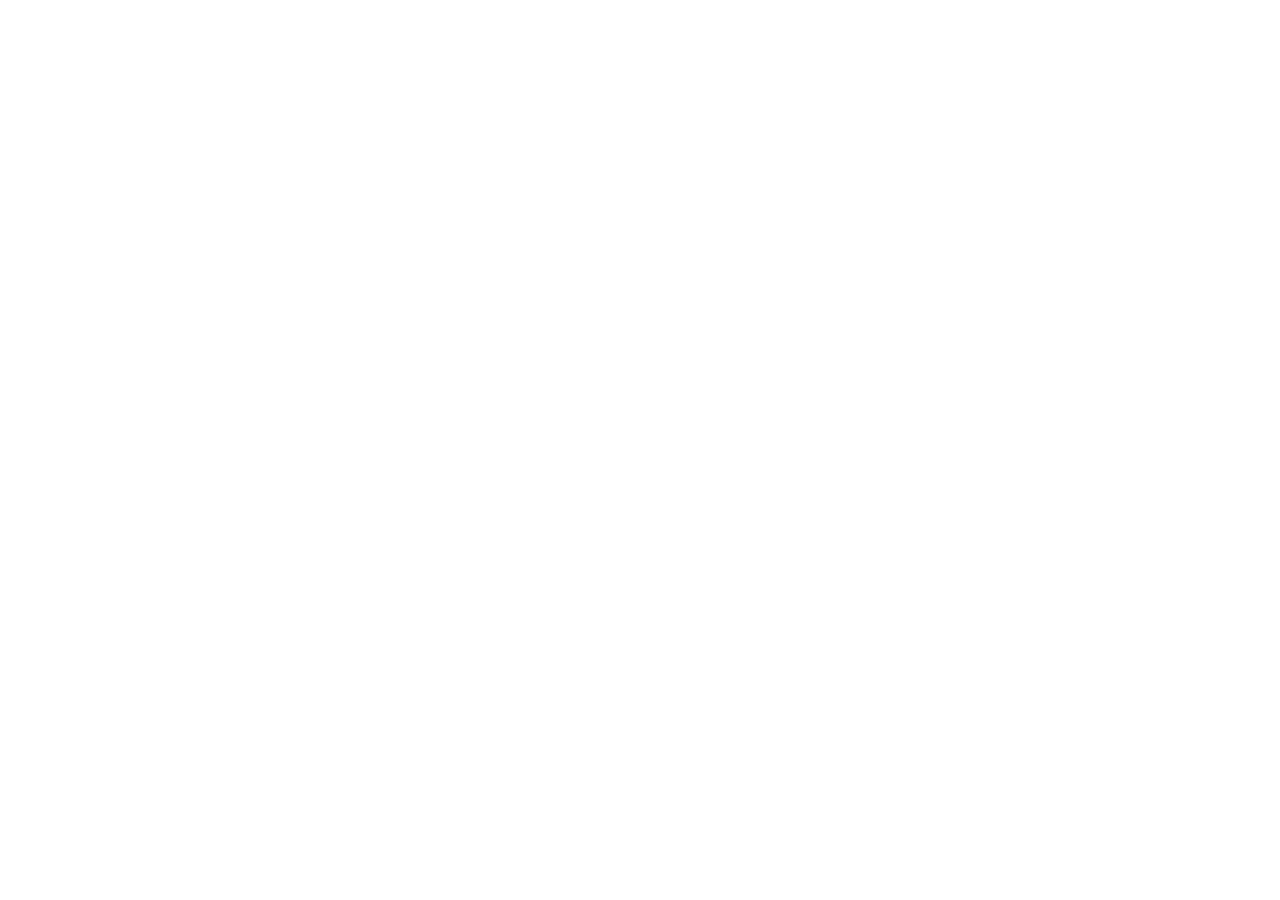
==== 12-5/styling/index.html @ 124e9faa "first commit" ====
<!doctype html>
<html lang="en">
  <head>
    <meta charset="UTF-8" />
    <meta name="viewport" content="width=device-width, initial-scale=1.0" />
    <title>styling</title>
  </head>
  <body></body>
</html>
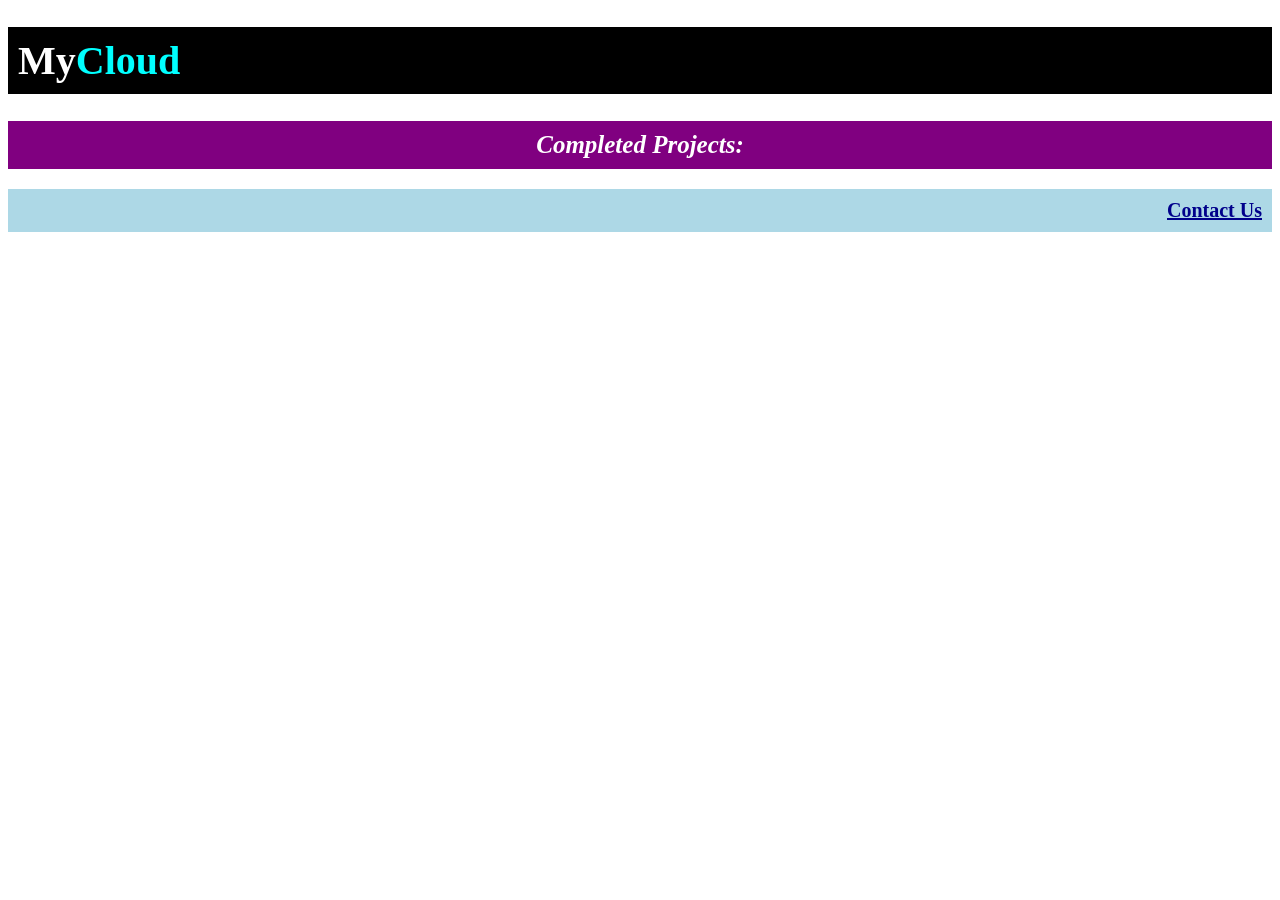
==== commit f0ab3839: "add styling assignment" ====
--- a/12-5/styling/index.html
+++ b/12-5/styling/index.html
@@ -3,7 +3,16 @@
   <head>
     <meta charset="UTF-8" />
     <meta name="viewport" content="width=device-width, initial-scale=1.0" />
-    <title>styling</title>
+    <link rel="stylesheet" href="style.css" />
+    <title>Styling</title>
   </head>
-  <body></body>
+  <body>
+    <div>
+      <h1>My<span>Cloud</span></h1>
+
+      <h2>Completed Projects:</h2>
+
+      <h3>Contact Us</h3>
+    </div>
+  </body>
 </html>
--- a/12-5/styling/style.css
+++ b/12-5/styling/style.css
@@ -0,0 +1,28 @@
+h1{
+    background-color: black;
+    color: white;
+    font-size: 40px;
+    padding: 10px;
+}
+
+h1 span{
+    color: cyan;
+}
+
+h2{
+    background-color: purple;
+    color: white;
+    font-size: 25px;
+    text-align: center;
+    font-style: italic;
+    padding: 10px;
+}
+
+h3{
+    background-color: lightblue;
+    color: darkblue;
+    font-size: 20px;
+    text-align: right;
+    text-decoration: underline;
+    padding: 10px;
+}
